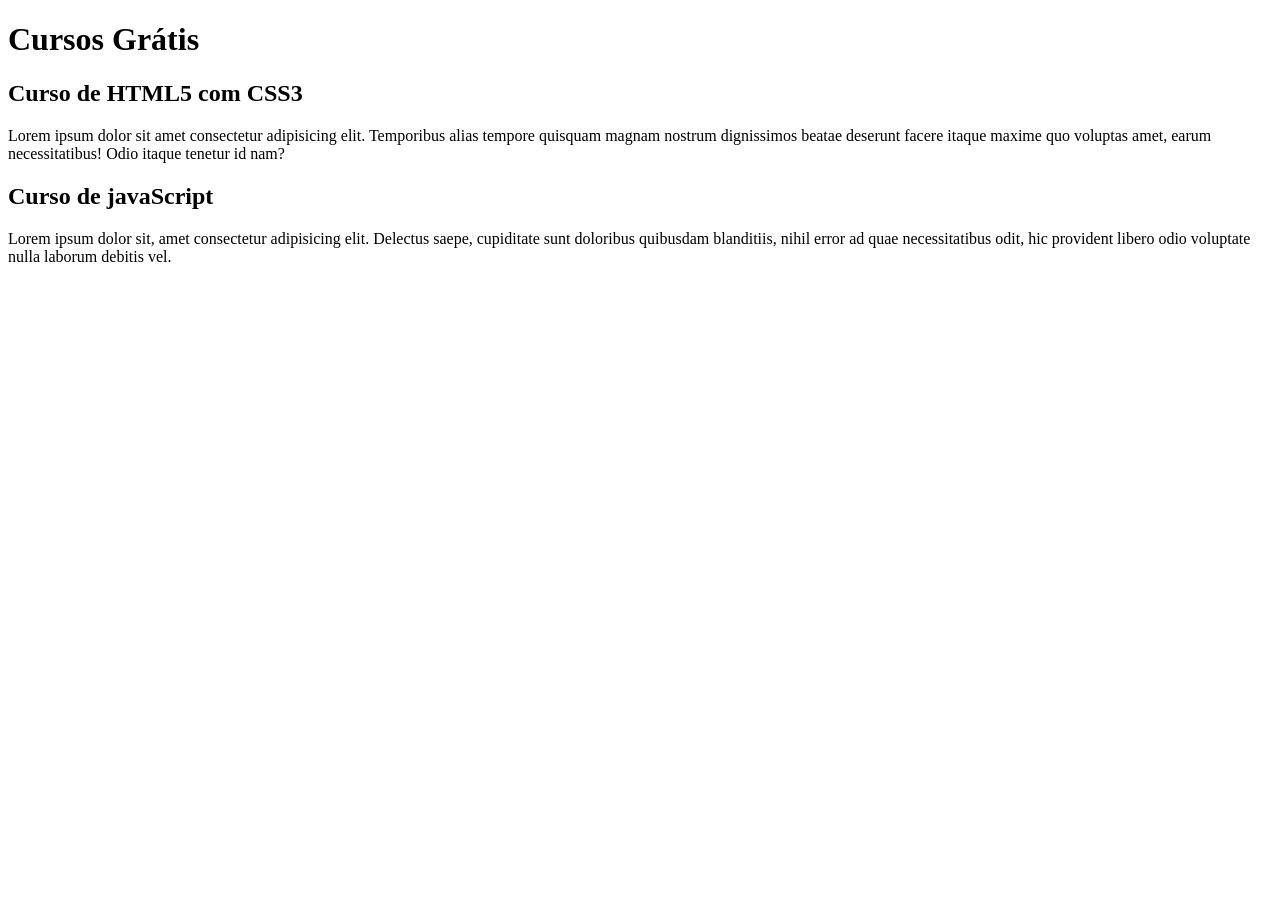
==== index.html @ edd4c4d2 "Comecei a escrever o conteudo_2" ====
<!DOCTYPE html>
<html lang="en">
<head>
    <meta charset="UTF-8">
    <meta name="viewport" content="width=device-width, initial-scale=1.0">
    <title>Título do site</title>
</head>
<body>
    <main>
        <header>
            <h1>Cursos Grátis</h1>
        </header>
        <article>
            <h2>Curso de HTML5 com CSS3</h2>
            <p>Lorem ipsum dolor sit amet consectetur adipisicing elit. Temporibus alias tempore quisquam magnam nostrum dignissimos beatae deserunt facere itaque maxime quo voluptas amet, earum necessitatibus! Odio itaque tenetur id nam?</p>
        </article>
        <article>
            <h2>Curso de javaScript</h2>
            <p>Lorem ipsum dolor sit, amet consectetur adipisicing elit. Delectus saepe, cupiditate sunt doloribus quibusdam blanditiis, nihil error ad quae necessitatibus odit, hic provident libero odio voluptate nulla laborum debitis vel.</p>
        </article>
    </main>
</body>
</html>
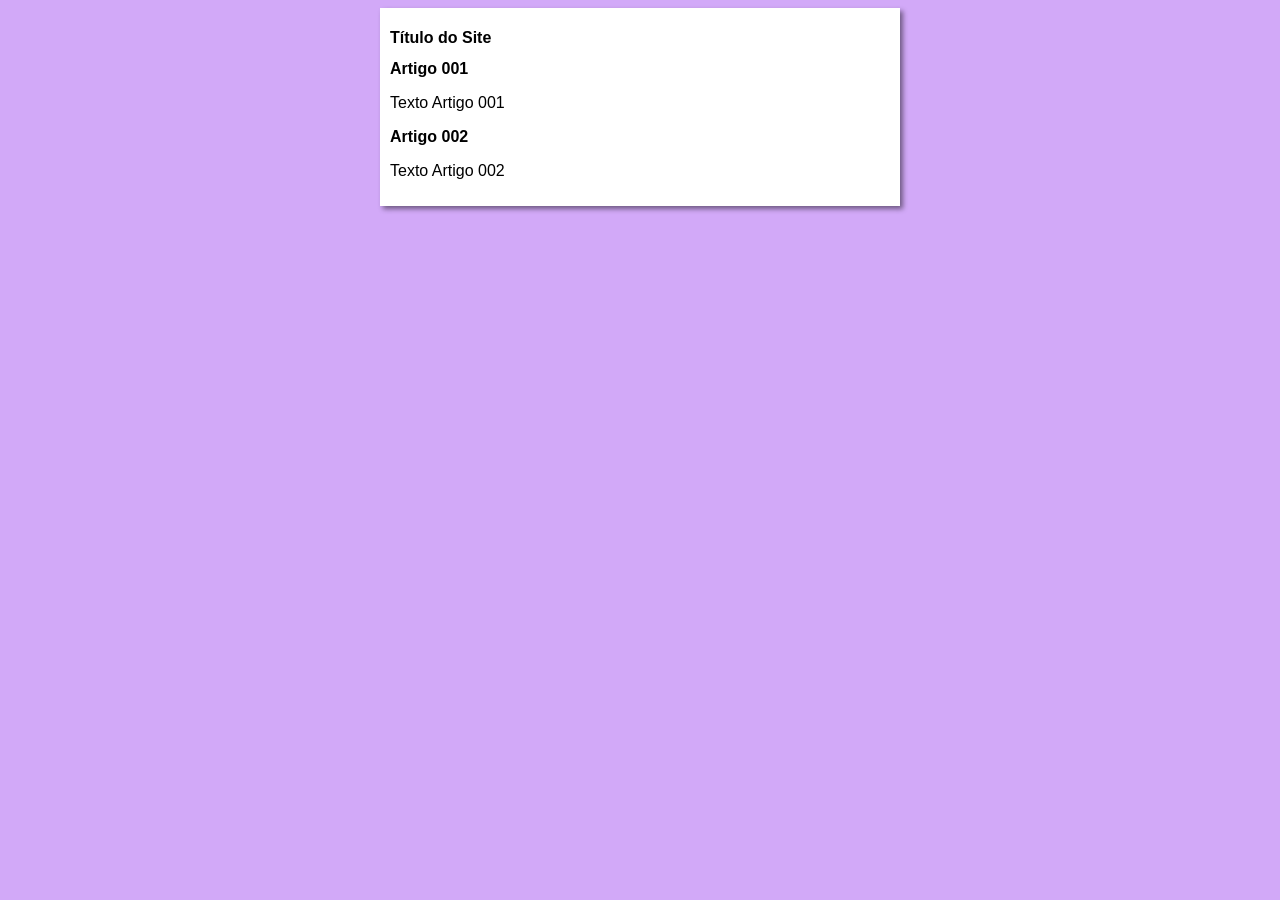
==== commit 557bcd6b: "iniciei o design" ====
--- a/index.html
+++ b/index.html
@@ -4,19 +4,21 @@
     <meta charset="UTF-8">
     <meta name="viewport" content="width=device-width, initial-scale=1.0">
     <title>Título do site</title>
+    <link rel="stylesheet" href="estilos/style.css">
 </head>
 <body>
     <main>
         <header>
-            <h1>Cursos Grátis</h1>
+            <h1>Título do Site</h1>
         </header>
         <article>
-            <h2>Curso de HTML5 com CSS3</h2>
-            <p>Lorem ipsum dolor sit amet consectetur adipisicing elit. Temporibus alias tempore quisquam magnam nostrum dignissimos beatae deserunt facere itaque maxime quo voluptas amet, earum necessitatibus! Odio itaque tenetur id nam?</p>
+
+            <h2>Artigo 001</h2>
+            <p>Texto Artigo 001</p>
         </article>
         <article>
-            <h2>Curso de javaScript</h2>
-            <p>Lorem ipsum dolor sit, amet consectetur adipisicing elit. Delectus saepe, cupiditate sunt doloribus quibusdam blanditiis, nihil error ad quae necessitatibus odit, hic provident libero odio voluptate nulla laborum debitis vel.</p>
+            <h2>Artigo 002</h2>
+            <p>Texto Artigo 002</p>
         </article>
     </main>
 </body>
--- a/estilos/style.css
+++ b/estilos/style.css
@@ -0,0 +1,18 @@
+* {
+    font-family: Arial, Helvetica, sans-serif;
+    font-size: 16px;
+}
+
+body {
+    background-color: rgb(210, 169, 248);
+
+}
+
+
+main {
+    background-color: white;
+    width: 500px;
+    margin: auto;
+    padding: 10px;
+    box-shadow: 3px 3px 5px rgba(0, 0, 0, 0.47);
+}
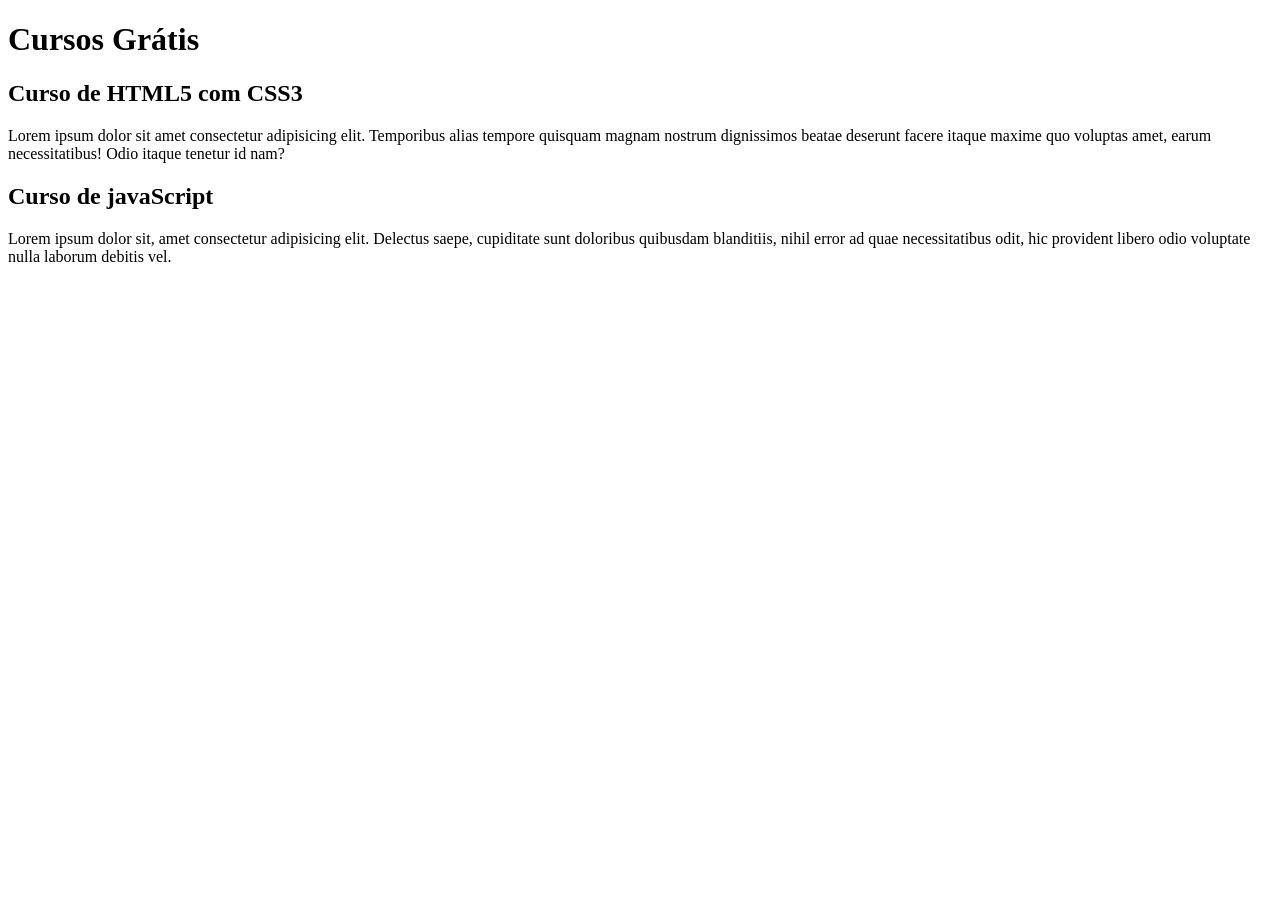
==== commit 137a20f5: "Update index.html" ====
--- a/index.html
+++ b/index.html
@@ -3,22 +3,20 @@
 <head>
     <meta charset="UTF-8">
     <meta name="viewport" content="width=device-width, initial-scale=1.0">
-    <title>Título do site</title>
-    <link rel="stylesheet" href="estilos/style.css">
+    <title>Site CursoeVideo</title>
 </head>
 <body>
     <main>
         <header>
-            <h1>Título do Site</h1>
+            <h1>Cursos Grátis</h1>
         </header>
         <article>
-
-            <h2>Artigo 001</h2>
-            <p>Texto Artigo 001</p>
+            <h2>Curso de HTML5 com CSS3</h2>
+            <p>Lorem ipsum dolor sit amet consectetur adipisicing elit. Temporibus alias tempore quisquam magnam nostrum dignissimos beatae deserunt facere itaque maxime quo voluptas amet, earum necessitatibus! Odio itaque tenetur id nam?</p>
         </article>
         <article>
-            <h2>Artigo 002</h2>
-            <p>Texto Artigo 002</p>
+            <h2>Curso de javaScript</h2>
+            <p>Lorem ipsum dolor sit, amet consectetur adipisicing elit. Delectus saepe, cupiditate sunt doloribus quibusdam blanditiis, nihil error ad quae necessitatibus odit, hic provident libero odio voluptate nulla laborum debitis vel.</p>
         </article>
     </main>
 </body>
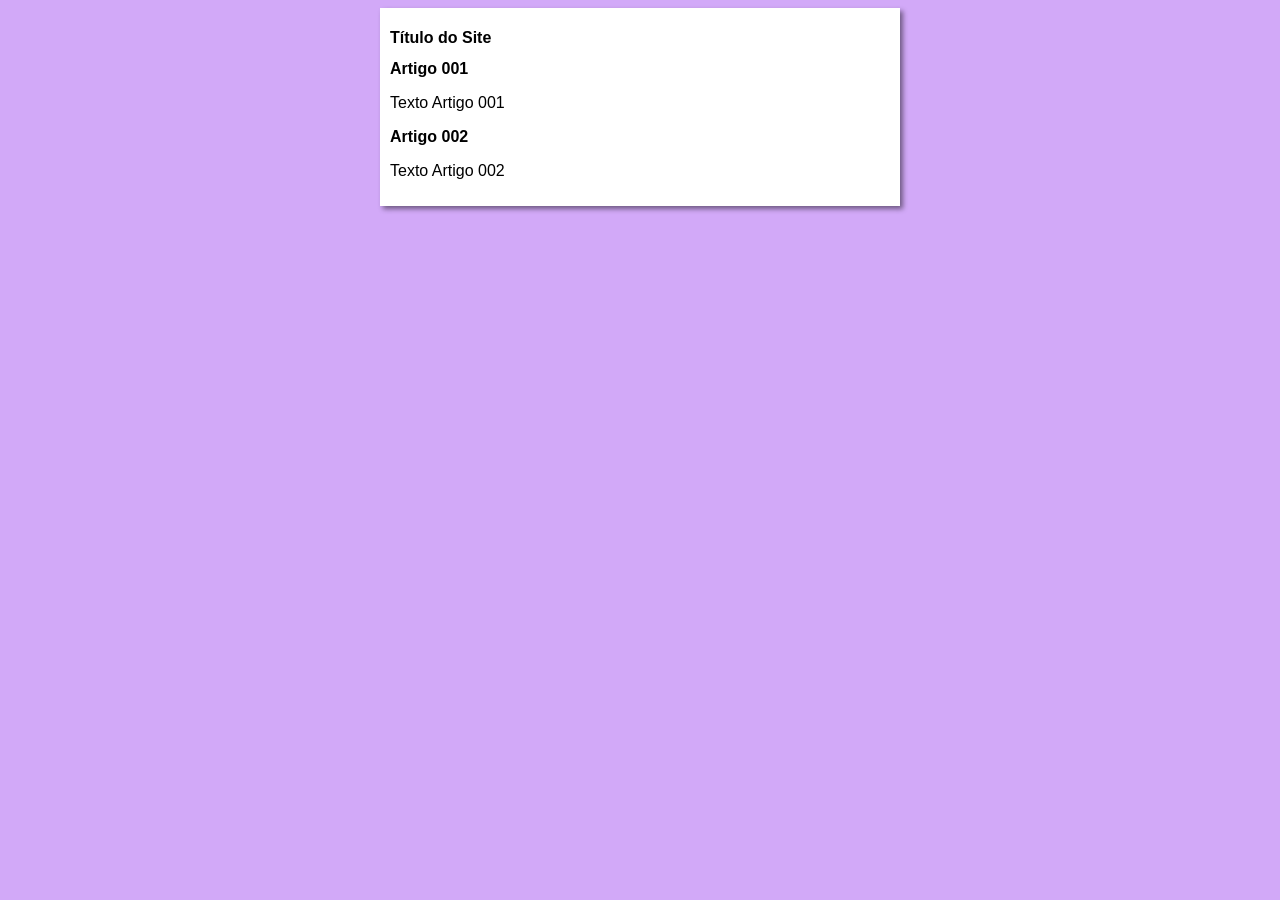
==== commit efbd1823: "Update index.html" ====
--- a/index.html
+++ b/index.html
@@ -3,20 +3,22 @@
 <head>
     <meta charset="UTF-8">
     <meta name="viewport" content="width=device-width, initial-scale=1.0">
-    <title>Site CursoeVideo</title>
+    <title>Curso em Video</title>
+    <link rel="stylesheet" href="estilos/style.css">
 </head>
 <body>
     <main>
         <header>
-            <h1>Cursos Grátis</h1>
+            <h1>Título do Site</h1>
         </header>
         <article>
-            <h2>Curso de HTML5 com CSS3</h2>
-            <p>Lorem ipsum dolor sit amet consectetur adipisicing elit. Temporibus alias tempore quisquam magnam nostrum dignissimos beatae deserunt facere itaque maxime quo voluptas amet, earum necessitatibus! Odio itaque tenetur id nam?</p>
+
+            <h2>Artigo 001</h2>
+            <p>Texto Artigo 001</p>
         </article>
         <article>
-            <h2>Curso de javaScript</h2>
-            <p>Lorem ipsum dolor sit, amet consectetur adipisicing elit. Delectus saepe, cupiditate sunt doloribus quibusdam blanditiis, nihil error ad quae necessitatibus odit, hic provident libero odio voluptate nulla laborum debitis vel.</p>
+            <h2>Artigo 002</h2>
+            <p>Texto Artigo 002</p>
         </article>
     </main>
 </body>
--- a/estilos/style.css
+++ b/estilos/style.css
@@ -0,0 +1,18 @@
+* {
+    font-family: Arial, Helvetica, sans-serif;
+    font-size: 16px;
+}
+
+body {
+    background-color: rgb(210, 169, 248);
+
+}
+
+
+main {
+    background-color: white;
+    width: 500px;
+    margin: auto;
+    padding: 10px;
+    box-shadow: 3px 3px 5px rgba(0, 0, 0, 0.47);
+}
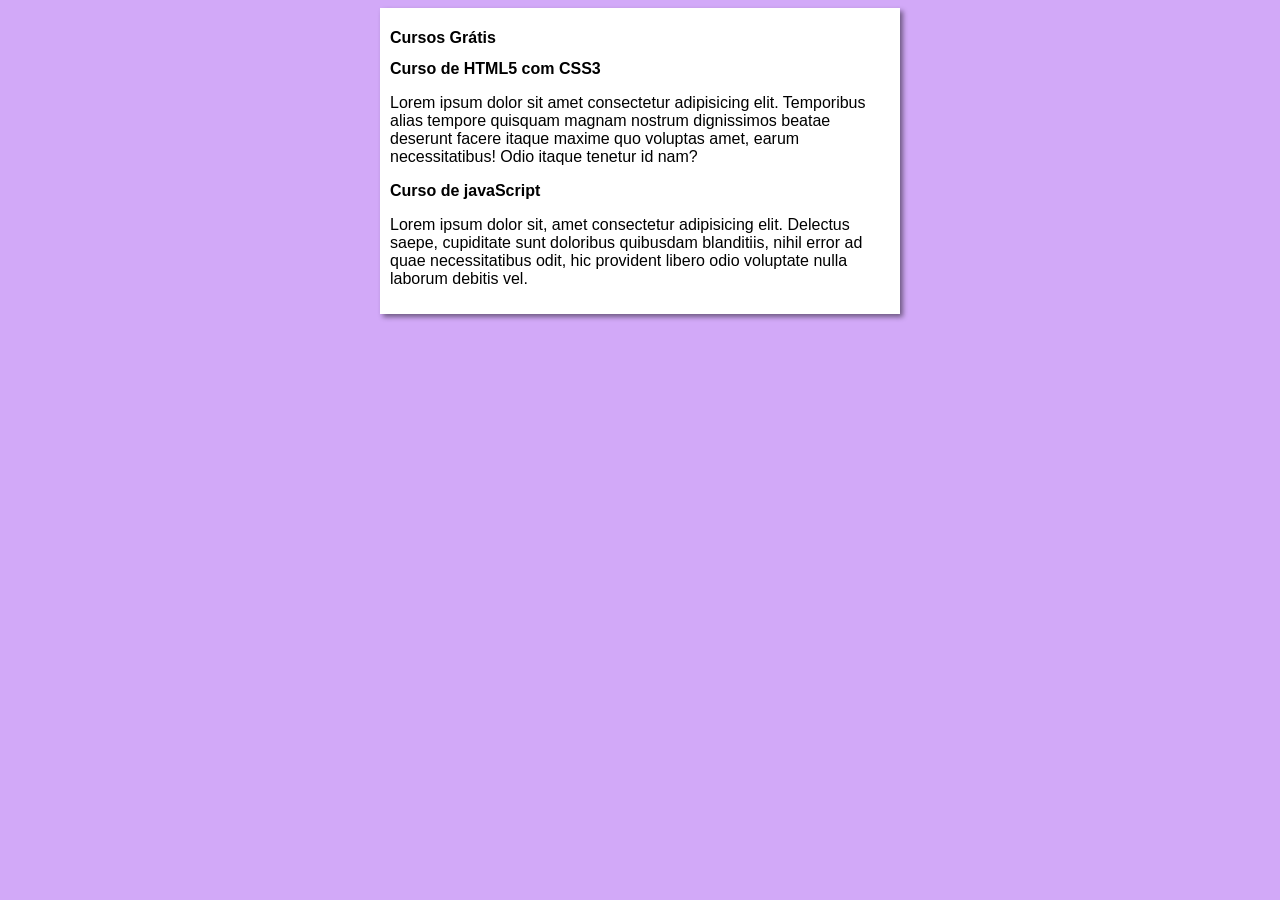
==== commit 13e7b4c2: "Merge branch 'design'" ====
--- a/index.html
+++ b/index.html
@@ -9,16 +9,15 @@
 <body>
     <main>
         <header>
-            <h1>Título do Site</h1>
+            <h1>Cursos Grátis</h1>
         </header>
         <article>
-
-            <h2>Artigo 001</h2>
-            <p>Texto Artigo 001</p>
+            <h2>Curso de HTML5 com CSS3</h2>
+            <p>Lorem ipsum dolor sit amet consectetur adipisicing elit. Temporibus alias tempore quisquam magnam nostrum dignissimos beatae deserunt facere itaque maxime quo voluptas amet, earum necessitatibus! Odio itaque tenetur id nam?</p>
         </article>
         <article>
-            <h2>Artigo 002</h2>
-            <p>Texto Artigo 002</p>
+            <h2>Curso de javaScript</h2>
+            <p>Lorem ipsum dolor sit, amet consectetur adipisicing elit. Delectus saepe, cupiditate sunt doloribus quibusdam blanditiis, nihil error ad quae necessitatibus odit, hic provident libero odio voluptate nulla laborum debitis vel.</p>
         </article>
     </main>
 </body>
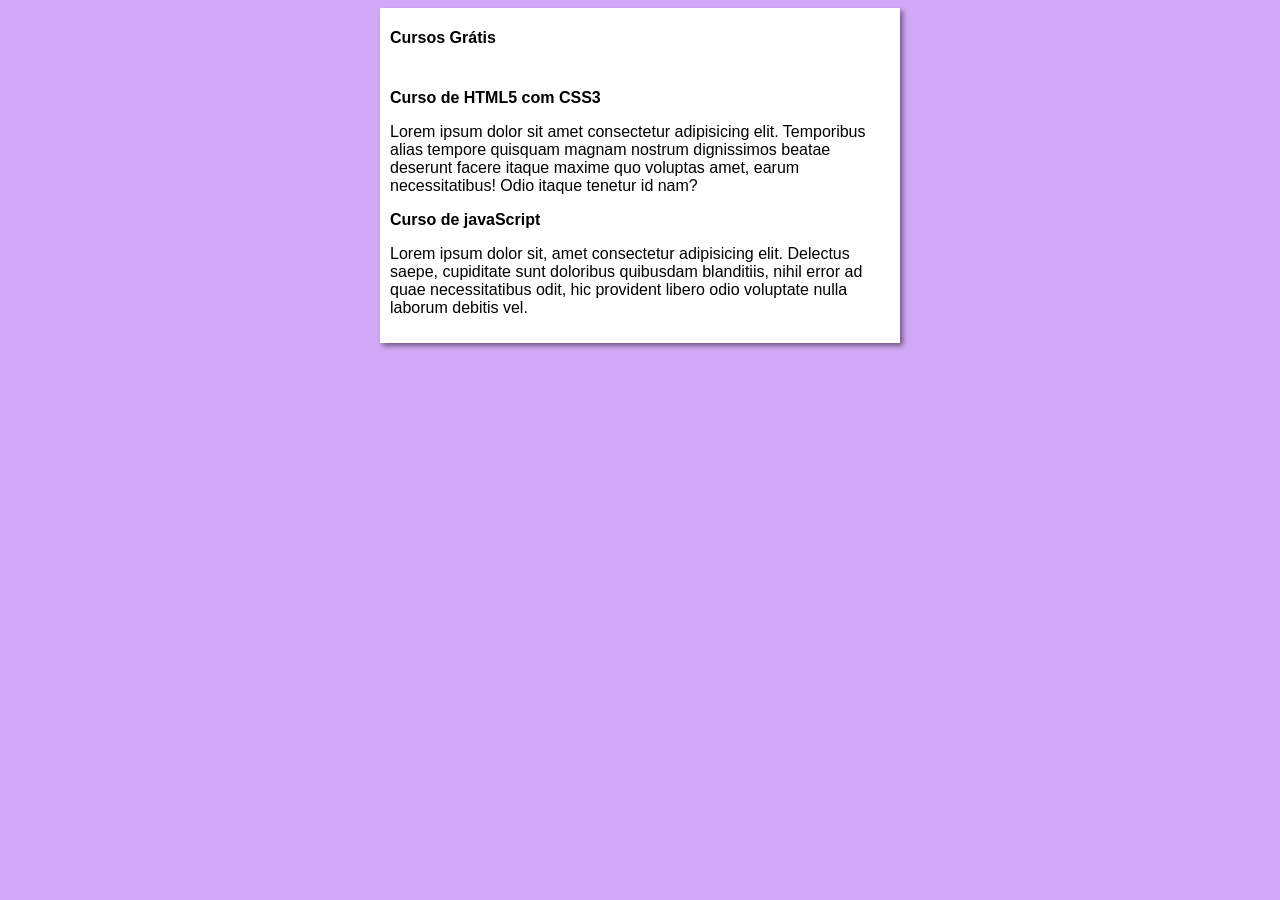
==== commit 7f44fd1c: "Update index.html" ====
--- a/index.html
+++ b/index.html
@@ -10,6 +10,7 @@
     <main>
         <header>
             <h1>Cursos Grátis</h1>
+            <img src="" alt="">
         </header>
         <article>
             <h2>Curso de HTML5 com CSS3</h2>
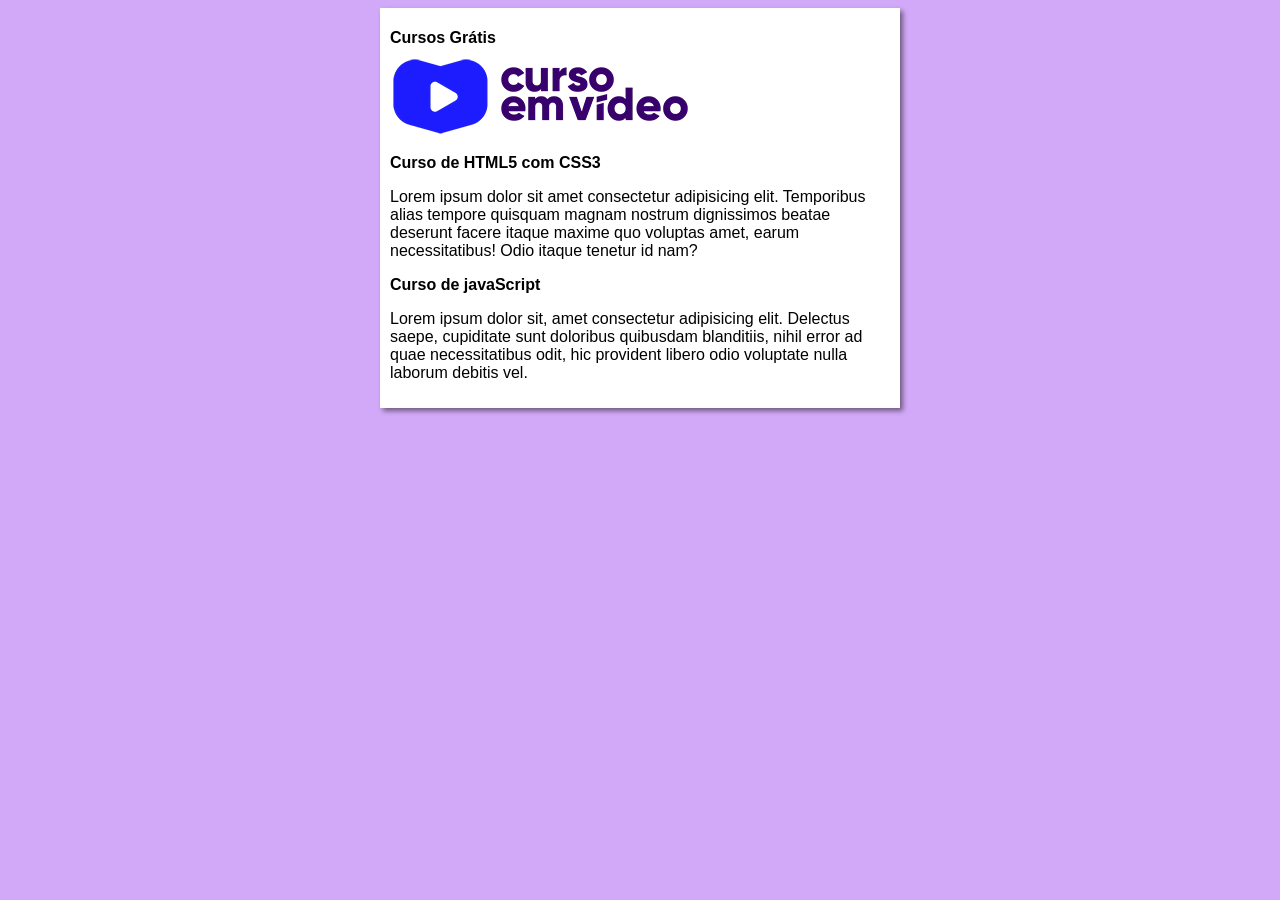
==== commit 10c8980c: "add image" ====
--- a/index.html
+++ b/index.html
@@ -10,7 +10,7 @@
     <main>
         <header>
             <h1>Cursos Grátis</h1>
-            <img src="" alt="">
+            <img src="imagens/curso-em-video-cor.png" alt="Curso em Video">
         </header>
         <article>
             <h2>Curso de HTML5 com CSS3</h2>
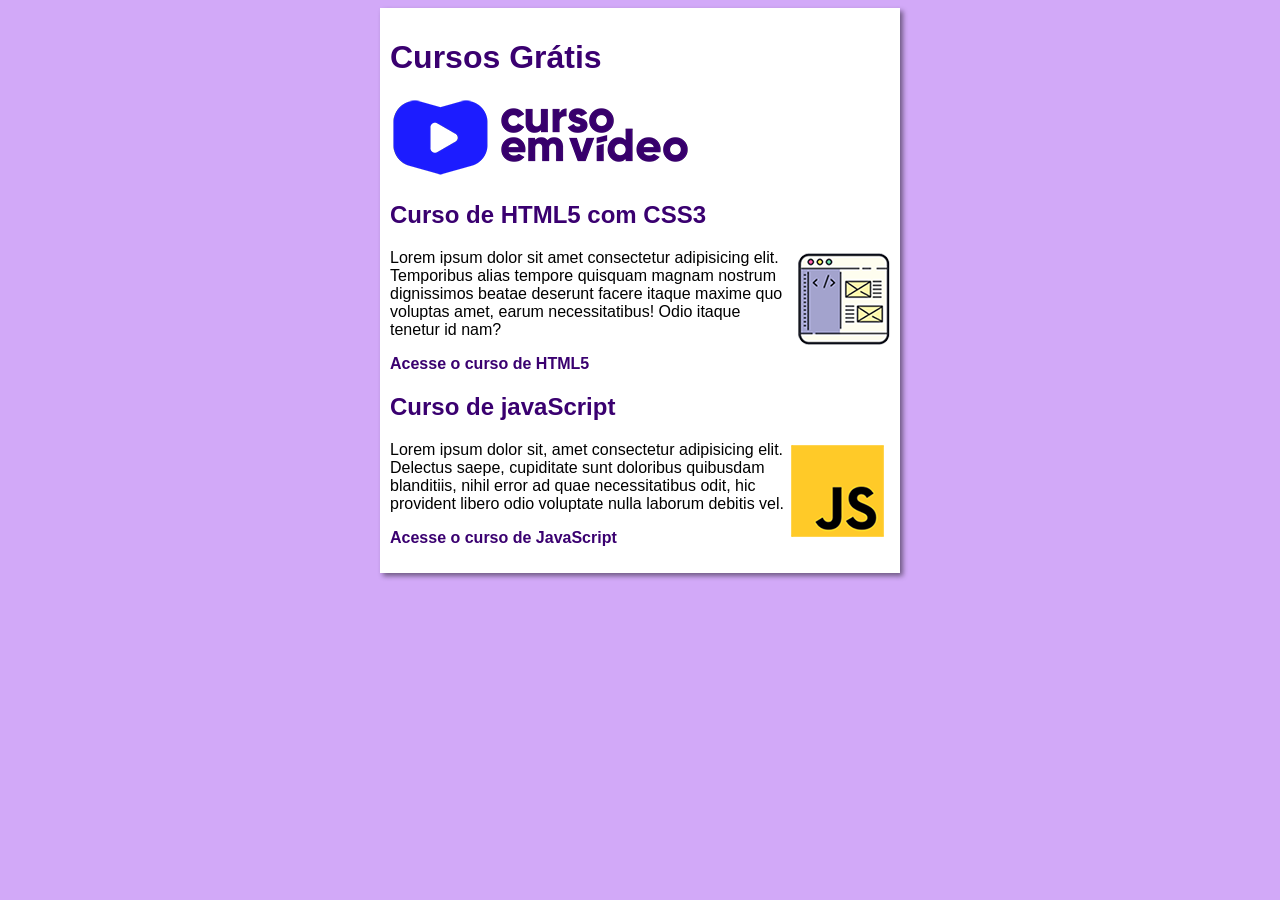
==== commit cd1eda56: "Criei o site" ====
--- a/index.html
+++ b/index.html
@@ -14,11 +14,15 @@
         </header>
         <article>
             <h2>Curso de HTML5 com CSS3</h2>
+            <img class="lado" src="imagens/curso-html-css.png" alt="HTML5">
             <p>Lorem ipsum dolor sit amet consectetur adipisicing elit. Temporibus alias tempore quisquam magnam nostrum dignissimos beatae deserunt facere itaque maxime quo voluptas amet, earum necessitatibus! Odio itaque tenetur id nam?</p>
+            <p><a href="curso-html.html">Acesse o curso de HTML5</a></p>
         </article>
         <article>
             <h2>Curso de javaScript</h2>
+            <img class="lado" src="imagens/curso-javascript.png" alt="JS">
             <p>Lorem ipsum dolor sit, amet consectetur adipisicing elit. Delectus saepe, cupiditate sunt doloribus quibusdam blanditiis, nihil error ad quae necessitatibus odit, hic provident libero odio voluptate nulla laborum debitis vel.</p>
+            <p><a href="curso-js.html">Acesse o curso de JavaScript</a></p>
         </article>
     </main>
 </body>
--- a/estilos/style.css
+++ b/estilos/style.css
@@ -15,4 +15,31 @@
     margin: auto;
     padding: 10px;
     box-shadow: 3px 3px 5px rgba(0, 0, 0, 0.47);
+}
+
+h1{
+    font-size: 2em;
+    color:rgb(58, 0, 112)
+
+}
+
+h2{
+    font-size: 1.5em;
+    color:rgb(58, 0, 112)
+
+}
+
+img.lado {
+    float: right;
+}
+
+a {
+    text-decoration: none;
+    font-weight: bold;
+    color: rgb(58, 0, 112)
+}
+
+a:hover {
+    text-decoration: underline;
+    color: rgb(26, 26, 255);
 }
